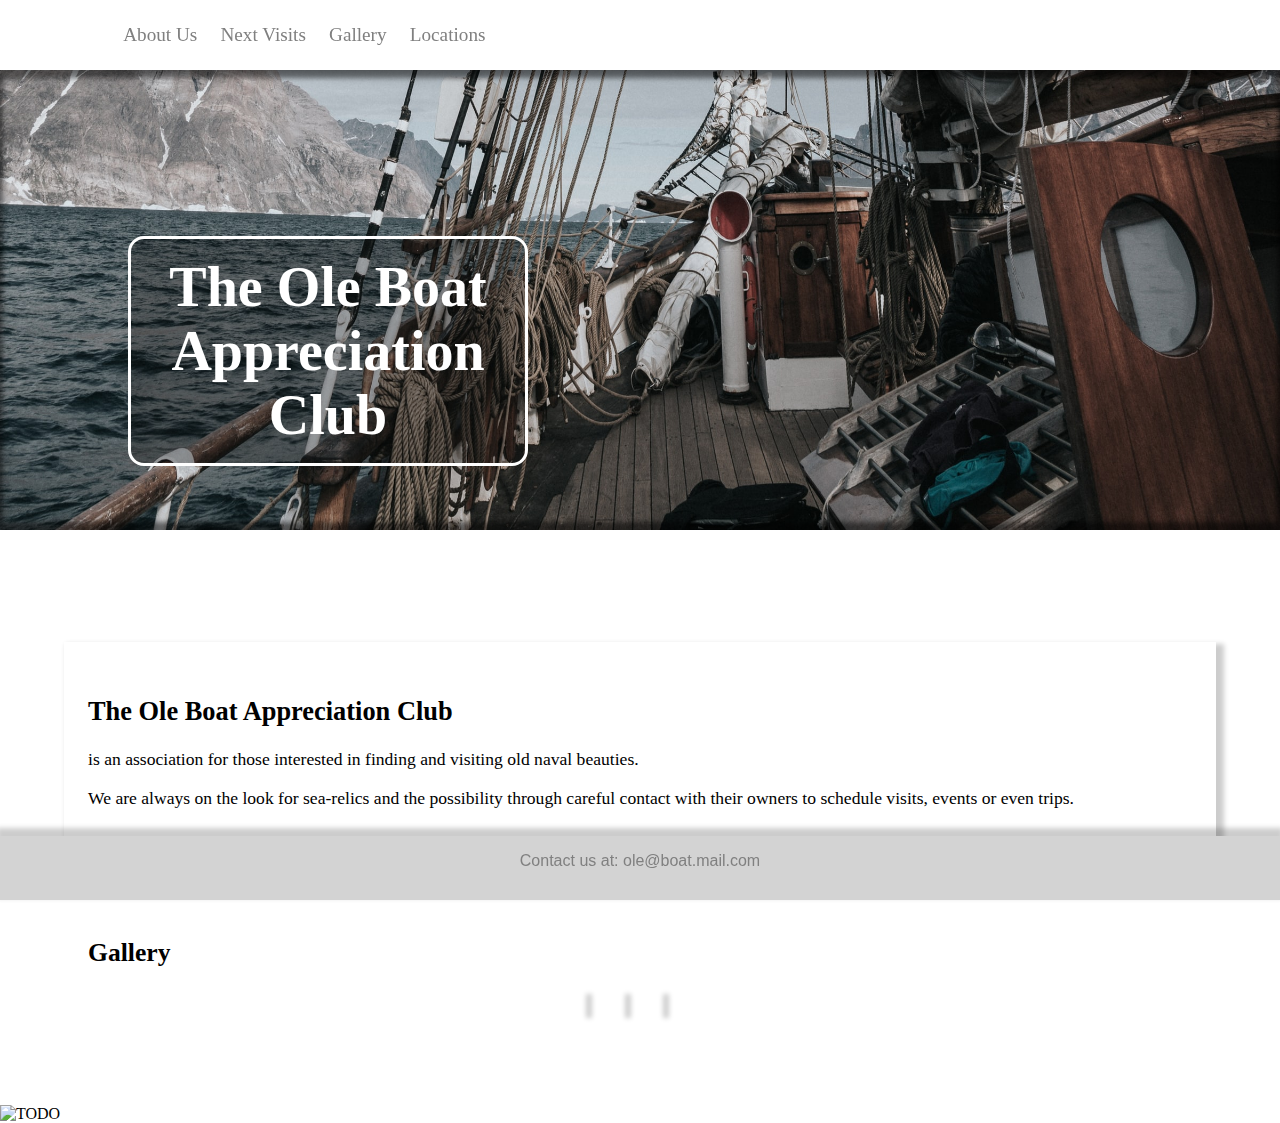
==== index.html @ b3f78a24 "Added content and styling." ====
<!DOCTYPE html>
<html lang="en" dir="ltr">
  <head>
    <meta charset="utf-8">
    <title>Ole Boat Club</title>

    <link rel="stylesheet" href="./Resources/CSS/styles.css">
    <meta name="viewport" content="width=device-width, initial-scale=1">
  </head>


  <body>


      <nav>

        <a href="/">
          <img src="http://placehold.it/60" alt="" class="logo">
        </a>

        <ul>
          <li><a href="#about">About Us</a></li>
          <li><a href="#next-visits">Next Visits</a></li>
          <li><a href="#gallery">Gallery</a></li>
          <li><a href="#locations">Locations</a></li>
        </ul>

      </nav>


    <header>

      <h1>The Ole Boat Appreciation Club</h1>

    </header>


    <main>
      <section class="about">

        <h2>The Ole Boat Appreciation Club</h2>
        <p>is an association for those interested
          in finding and visiting old naval beauties.</p>
        <p>We are always on the look for sea-relics and the possibility
          through careful contact with their owners to schedule visits, events
          or even trips.
           </p>


      </section>

      <section class="next-visits">

        <div class="appointment">

        </div>

      </section>

      <section class="gallery">
        <h3>Gallery</h3>
        <div class="container">

          <img src="F:\_Gabi\Coding\Codecademy_ResponsiveWebsiteClub\Resources\Images\Gallery\6.jpg" alt="" class="gallery_img">

        </div>

        <div class="container">

          <img src="F:\_Gabi\Coding\Codecademy_ResponsiveWebsiteClub\Resources\Images\Gallery\3.jpg" alt="" class="gallery_img">

        </div>

        <div class="container">

          <img src="F:\_Gabi\Coding\Codecademy_ResponsiveWebsiteClub\Resources\Images\Gallery\4.jpg" alt="" class="gallery_img">

        </div>

      </section>

      <section class="locations">
        <img src='F:\_Gabi\Coding\Codecademy_ResponsiveWebsiteClub\Resources\Images\Location\map.jpg' alt='TODO' />
      </section>

    </main>


    <footer>
      <p>Contact us at: ole@boat.mail.com</p>
    </footer>

  </body>
</html>
---- Resources/CSS/styles.css ----
html {
  font-size: 100%;
}

* {
  box-sizing:border-box;
}

body{
  margin: 0;
  padding: 0;
}


nav {
  position: sticky;
  /* position: fixed; */
  height: auto;
  width: 100%;

  background-color: white;
  box-shadow: 5px 5px 5px 3px rgba(0, 0, 0, 0.5);
  top: 0;
  z-index: 10;
}

.logo {
  height: 70px;
  margin-left: 15px;
  float: left;

}

nav ul {
  /* width: 50%; */
  margin:0 0 0 5%;

}

 nav li {
  font-size: 1.2rem;
  display: inline-block;
  padding: 0 0 0 1.2rem;
  margin: 1.5rem 0;
}

nav a {
  color: gray;
  text-decoration: none;
  transition: all 0.2s ease-out;
  border-top: 1px solid transparent;
  border-bottom: 1px solid transparent;
}

nav li :hover {
  border-top: 1px solid gray;
  border-bottom: 1px solid gray;
}


header {
  position: relative;
  /* top: 5rem; */

  width: 100%;
  min-height:25rem;



  background-image: url(../Images/LARGE-annie-spratt-kfBlVuGy1xk-unsplash.jpg);
  background-repeat: no-repeat;
  background-position: bottom center;
  background-size: cover;

  box-shadow: 0px -5px 5px 3px inset rgba(0, 0, 0, 0.5);

  padding-top: 13%;
  padding-bottom: 5%;
}

h1 {
  border: 3px solid white;
  border-radius: 1rem;
  padding: 1rem;

  max-width:70%;
  margin: auto;

  color: white;
  background-color: rgba(10, 10, 10, 0.3);
  font-size: 3.5rem;
  text-align: center;

}

@media only screen and (min-width:701px) {

  h1 {
    max-width: 400px;
    margin-left: 10%;
  }

}

@media only screen and (max-width:520px) {

  h1 {
  font-size: 2.5rem;
  }

}





/*                                 *\
                 MAIN
\*                                 */
main{
  position: relative;
  top: 7rem;
}

/*-----------------------------------------------------ABOUT */

.about{

  padding: 2rem 1.5rem;
  box-shadow: 5px 5px 5px 3px rgba(0, 0, 0, 0.2);

  font-size: 1.1rem;

}

@media only screen and (min-width:550px){
  .about {
    max-width: 90%;
    margin: auto;
  }

}


/*-----------------------------------------------------GALLERY */

.gallery {
  margin: 3.5rem auto ;
width: 100%;
}

.gallery h3 {
  font-size: 1.6rem;
  margin: 0;
  padding: 1.5rem 1.5rem;
  text-align: left;
}

.container {
  max-width: 100%;
  max-height: 40rem;
  overflow: hidden;
  margin: 0 auto 1.5rem;

  box-shadow: 5px 5px 5px 3px rgba(0, 0, 0, 0.2);

  transition: all 0.2s ease-out;
}

.container img {
  width: 100%;
}

@media only screen and (min-width:550px) {
  .gallery{
    max-width: 90%;

    text-align: center;
  }

  .container {
    max-width: 45%;
    max-height: 25rem;
    margin: 0 3% 3% 0;
    display: inline-block;
}
  .container :hover {
    box-shadow: 10px 10px 15px 10px rgba(0, 0, 0, 0.2);
    width: 103%;
  }
}

@media only screen and (min-width:900px) {

.container {
  max-width: 30%;
  max-height: 30rem;

}

}


/*-----------------------------------------------------LOCATIONS */
.locations {
max-width: 100%;
max-height: 50rem;
overflow: hidden;

}

.locations img {
  display: block;
  max-width: 100%;

  overflow: hidden;
  height: auto;
  margin: auto;
}


/*-----------------------------------------------------FOOTER */

footer {
  font-family: sans-serif;
  color: gray;
  text-align: center;

  background-color: lightgray;
  box-shadow: 0px -5px 5px 3px rgba(0, 0, 0, 0.2);

  position: fixed;
  bottom: 0;
  height: 4rem;
  width: 100%;
  z-index: 10;

}
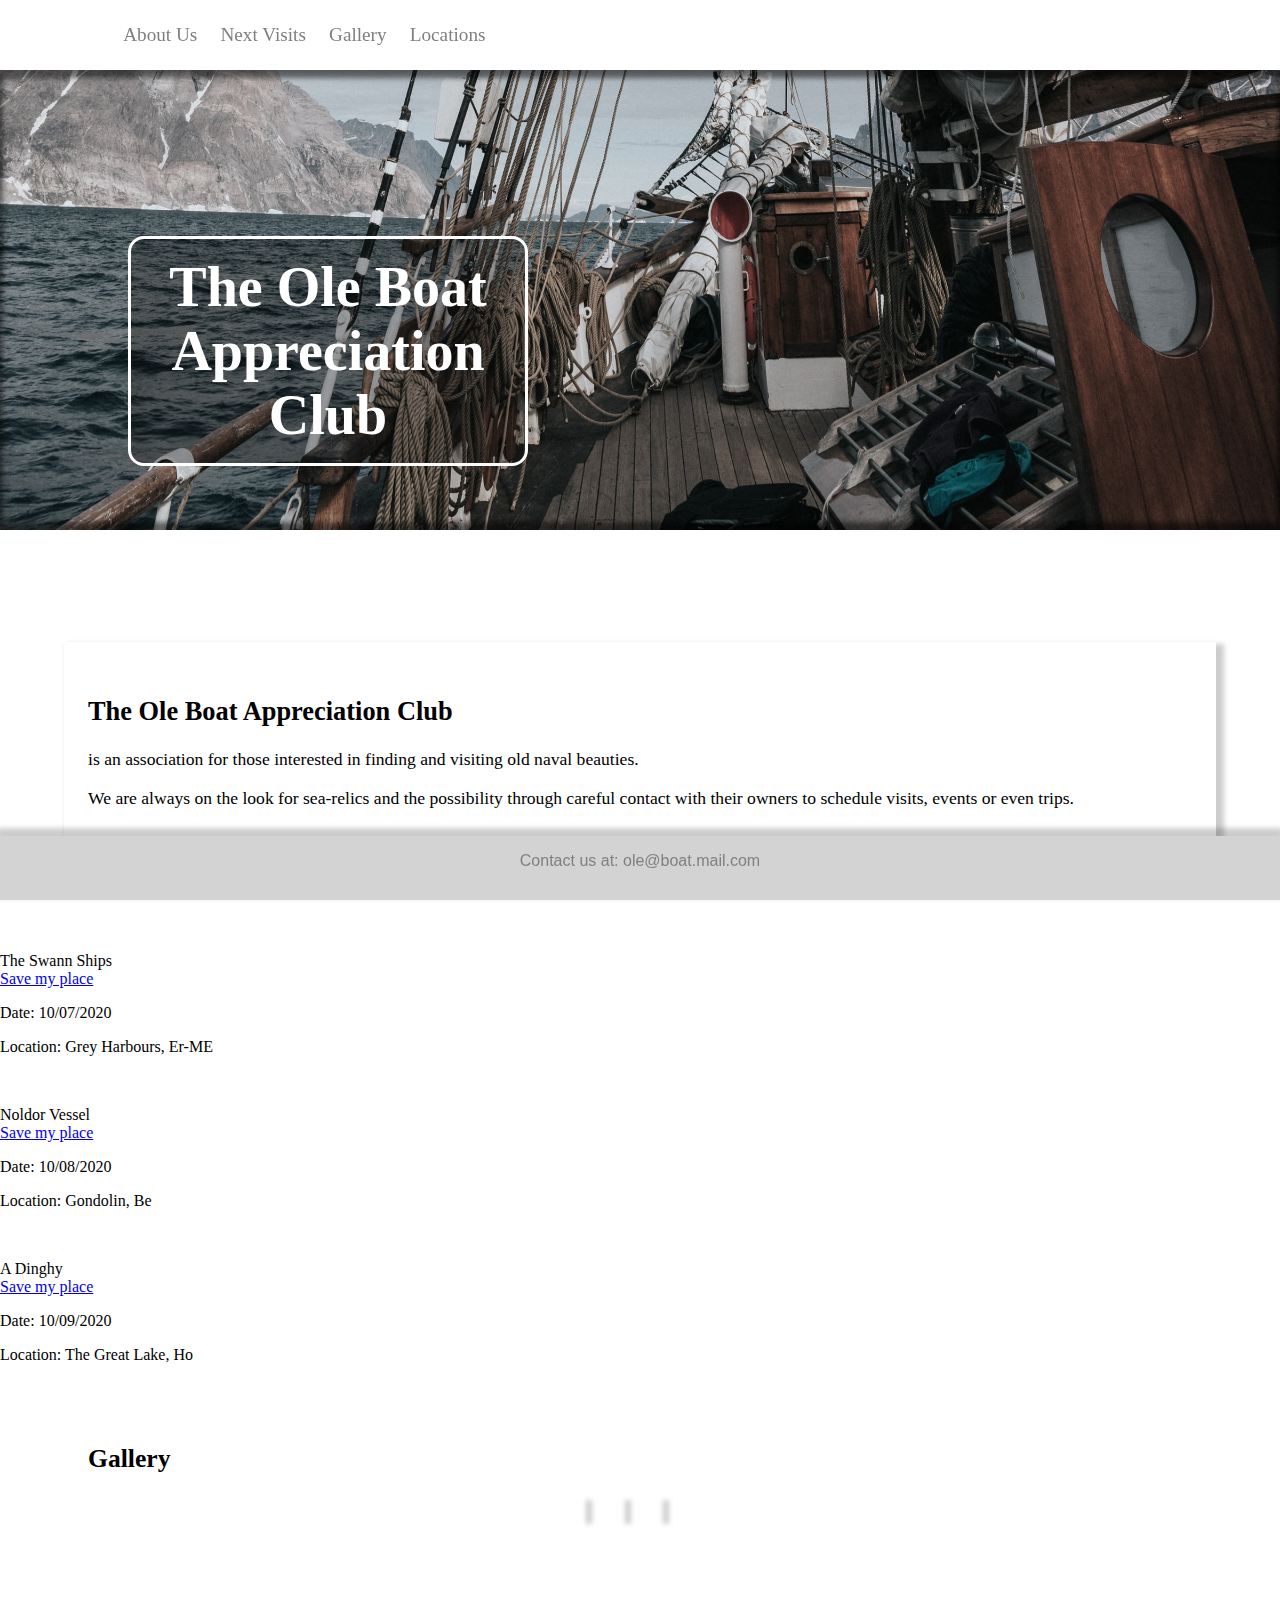
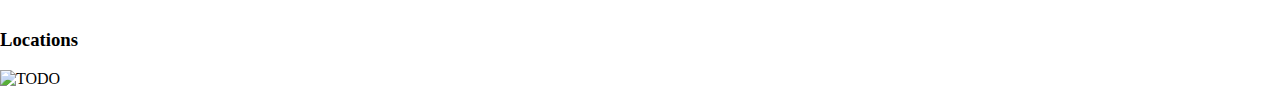
==== commit c1b42e45: "Bunch of stuff." ====
--- a/index.html
+++ b/index.html
@@ -13,10 +13,10 @@
   <body>
 
 
-      <nav>
+      <nav id="top">
 
-        <a href="/">
-          <img src="http://placehold.it/60" alt="" class="logo">
+        <a href="#top">
+          <img src="F:\_Gabi\Coding\Codecademy_ResponsiveWebsiteClub\Resources\Images\Logo\Anchor.png" alt="" class="logo">
         </a>
 
         <ul>
@@ -37,7 +37,7 @@
 
 
     <main>
-      <section class="about">
+      <section class="about" id="about">
 
         <h2>The Ole Boat Appreciation Club</h2>
         <p>is an association for those interested
@@ -50,15 +50,46 @@
 
       </section>
 
-      <section class="next-visits">
+      <section class="next-visits" id="next-visits">
+
+        <h3>Next Visits</h3>
 
         <div class="appointment">
+          <figure class="appointment_img-container">
+            <img class="appointment_img" src="F:\_Gabi\Coding\Codecademy_ResponsiveWebsiteClub\Resources\Images\Visits\1.jpg" alt="">
+          </figure>
+            <figcaption>The Swann Ships</figcaption>
 
+          <a class="action" href="#">Save my place</a>
+          <p><span>Date:</span> 10/07/2020</p>
+          <p><span>Location:</span> Grey Harbours, Er-ME</p>
+        </div>
+
+        <div class="appointment">
+          <figure class="appointment_img-container">
+            <img class="appointment_img" src="F:\_Gabi\Coding\Codecademy_ResponsiveWebsiteClub\Resources\Images\Visits\2.jpg" alt="">
+          </figure>
+            <figcaption>Noldor Vessel</figcaption>
+
+          <a class="action" href="#">Save my place</a>
+          <p><span>Date:</span> 10/08/2020</p>
+          <p><span>Location:</span> Gondolin, Be</p>
+        </div>
+
+        <div class="appointment">
+          <figure class="appointment_img-container">
+            <img class="appointment_img" src="F:\_Gabi\Coding\Codecademy_ResponsiveWebsiteClub\Resources\Images\Visits\5.jpg" alt="">
+          </figure>
+            <figcaption>A Dinghy</figcaption>
+
+          <a class="action" href="#">Save my place</a>
+          <p><span>Date:</span> 10/09/2020</p>
+          <p><span>Location:</span> The Great Lake, Ho</p>
         </div>
 
       </section>
 
-      <section class="gallery">
+      <section class="gallery" id="gallery">
         <h3>Gallery</h3>
         <div class="container">
 
@@ -80,7 +111,8 @@
 
       </section>
 
-      <section class="locations">
+      <section class="locations" id="locations">
+        <h3>Locations</h3>
         <img src='F:\_Gabi\Coding\Codecademy_ResponsiveWebsiteClub\Resources\Images\Location\map.jpg' alt='TODO' />
       </section>
 
